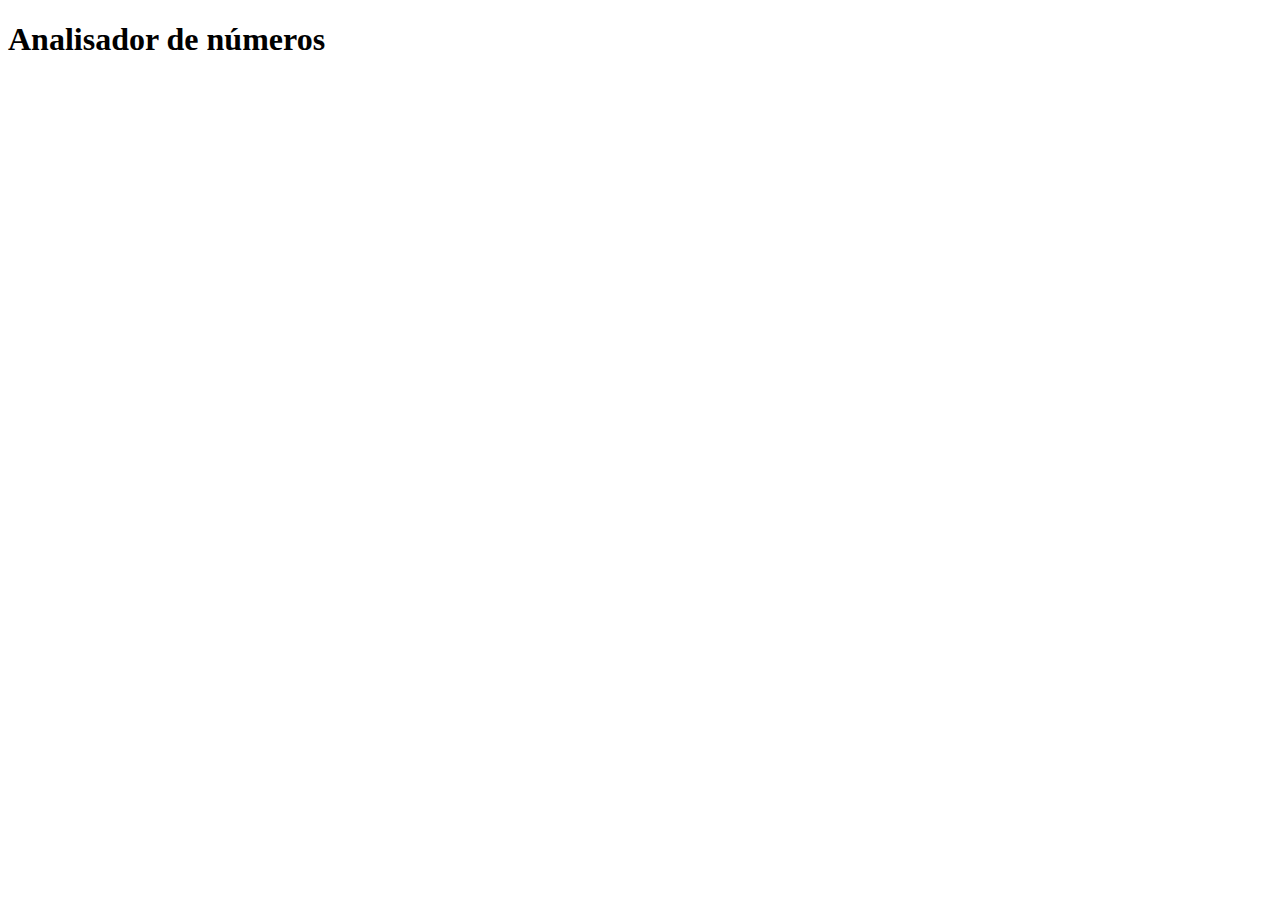
==== html/index.html @ 14c00384 "first commit" ====
<!DOCTYPE html>
<html lang="en">
<head>
    <meta charset="UTF-8">
    <meta name="viewport" content="width=device-width, initial-scale=1.0">
    <title>Meu site</title>
    <link rel="stylesheet" href="estilo.css">
    
</head>
<body>
    <header>
        <h1>Analisador de números</h1>
    </header>

    <section>
        <div>
          
        </div>
    </section>
    <script src="script.js"></script>
</body>
</html>
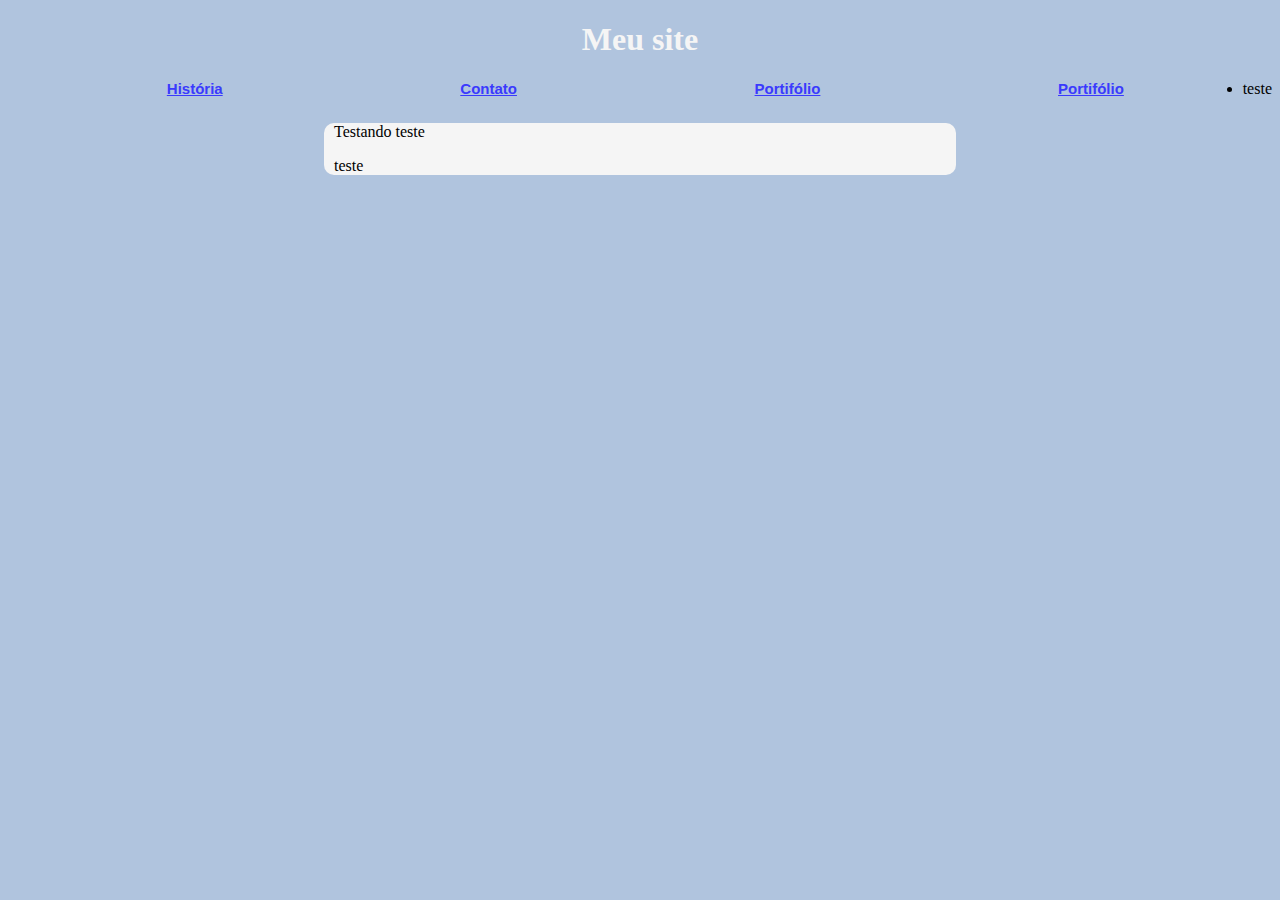
==== commit 1698c3df: "Adicao de novas paginas do Site" ====
--- a/html/index.html
+++ b/html/index.html
@@ -1,22 +1,46 @@
 <!DOCTYPE html>
-<html lang="en">
+<html lang="pt-BR">
 <head>
     <meta charset="UTF-8">
     <meta name="viewport" content="width=device-width, initial-scale=1.0">
     <title>Meu site</title>
-    <link rel="stylesheet" href="estilo.css">
+    <link rel="stylesheet" href="css/estiloindex.css">
     
 </head>
 <body>
     <header>
-        <h1>Analisador de números</h1>
+        <h1>Meu site</h1>
+        <menu type="context" id="navmenu" >
+           <a href="historia.html" rel="next" title="História">
+            História
+           </a> 
+           <a href="contato.html" rel="next">
+            Contato
+           </a> 
+           <a href="portifolio.html" rel="next">
+            Portifólio
+           </a> 
+           <a href="portifolio.html" rel="next">
+            Portifólio
+           </a>
+           <li>
+            teste
+           </li>
+        </menu>
     </header>
 
     <section>
         <div>
           
+       <p>
+        <span title="Teste">Testando</span>
+        teste
+       </p>
+       <p>
+        teste
+       </p>
         </div>
     </section>
-    <script src="script.js"></script>
+    <script src="js/script.js"></script>
 </body>
 </html>--- a/html/css/estiloindex.css
+++ b/html/css/estiloindex.css
@@ -0,0 +1,34 @@
+a{
+    color: rgb(58, 58, 253);
+    margin: auto;
+    font: bold 15px Arial;
+    
+}
+menu{
+    text-align:center;
+    display: flex;
+    align-items:center;
+    margin: auto;
+}
+h1{
+    text-align: center;
+    color: whitesmoke;
+    
+}
+
+body{
+    background-color: lightsteelblue;
+}
+
+div{
+    background-color: whitesmoke;
+    border-radius: 10px;
+    width: 50%;
+    height: auto;
+    margin: auto;
+    margin-top: 25px;
+}
+p{
+    margin-left: 10px;
+
+}